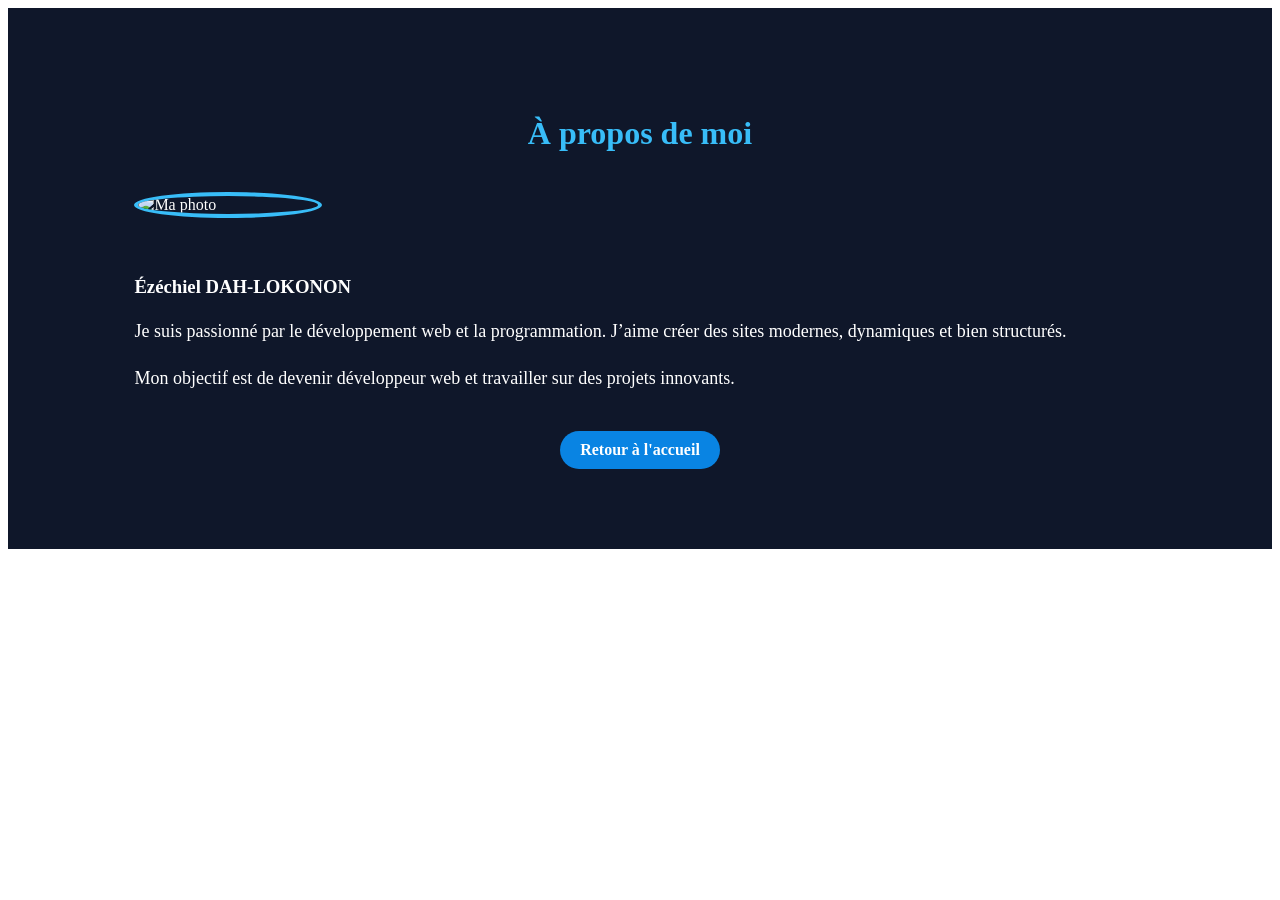
==== accueil1.html @ f8b642ae "Add files via upload" ====
<!DOCTYPE html>
<html lang="en">
<head>
    <meta charset="UTF-8">
    <meta name="viewport" content="width=device-width, initial-scale=1.0">
    <title>Document</title>
     <link rel="stylesheet" href="accueil1.css">
</head>
<body>
    <section id="about">
  <h2>À propos de moi</h2>
  <div class="about-container">
    <img src="/home/ezechiel-jesuwame-dah-lokonon/Images/IMG_20260319_111918_190.jpg" alt="Ma photo" width="150">
    <div>
      <h3>Ézéchiel DAH-LOKONON</h3>
      <p>
        Je suis passionné par le développement web et la programmation.
        J’aime créer des sites modernes, dynamiques et bien structurés.
      </p>
      <p>
        Mon objectif est de devenir développeur web et travailler sur
        des projets innovants.
      </p>
    </div>
  </div>
 <div class="centre">
  <a href="portf.html" class="retour">Retour à l'accueil</a>
 </div>
</section>
</body>
</html>
---- accueil1.css ----
/* ===== SECTION A PROPOS ===== */
#about {
  background: #0f172a;
  padding: 80px 10%;
  color: white;
}

#about h2 {
  text-align: center;
  font-size: 32px;
  margin-bottom: 40px;
  color: #38bdf8;
}

.about-container {
  display: flex;
  align-items: center;
  gap: 40px;
  flex-wrap: wrap;
}

.about-container img {
  width: 180px;
  border-radius: 50%;
  border: 4px solid #38bdf8;
}

.about-container p {
  font-size: 18px;
  line-height: 1.6;
}

.retour {
  display: inline-block;
  margin-top: 20px;
  padding: 10px 20px;
  background-color: #0984e3;
  color: white;
  text-decoration: none;
  border-radius: 25px;
  font-weight: bold;
  transition: 0.3s;
}

.retour:hover {
  background-color: #0652DD;
  transform: scale(1.05);
}

.centre {
  text-align: center;
}
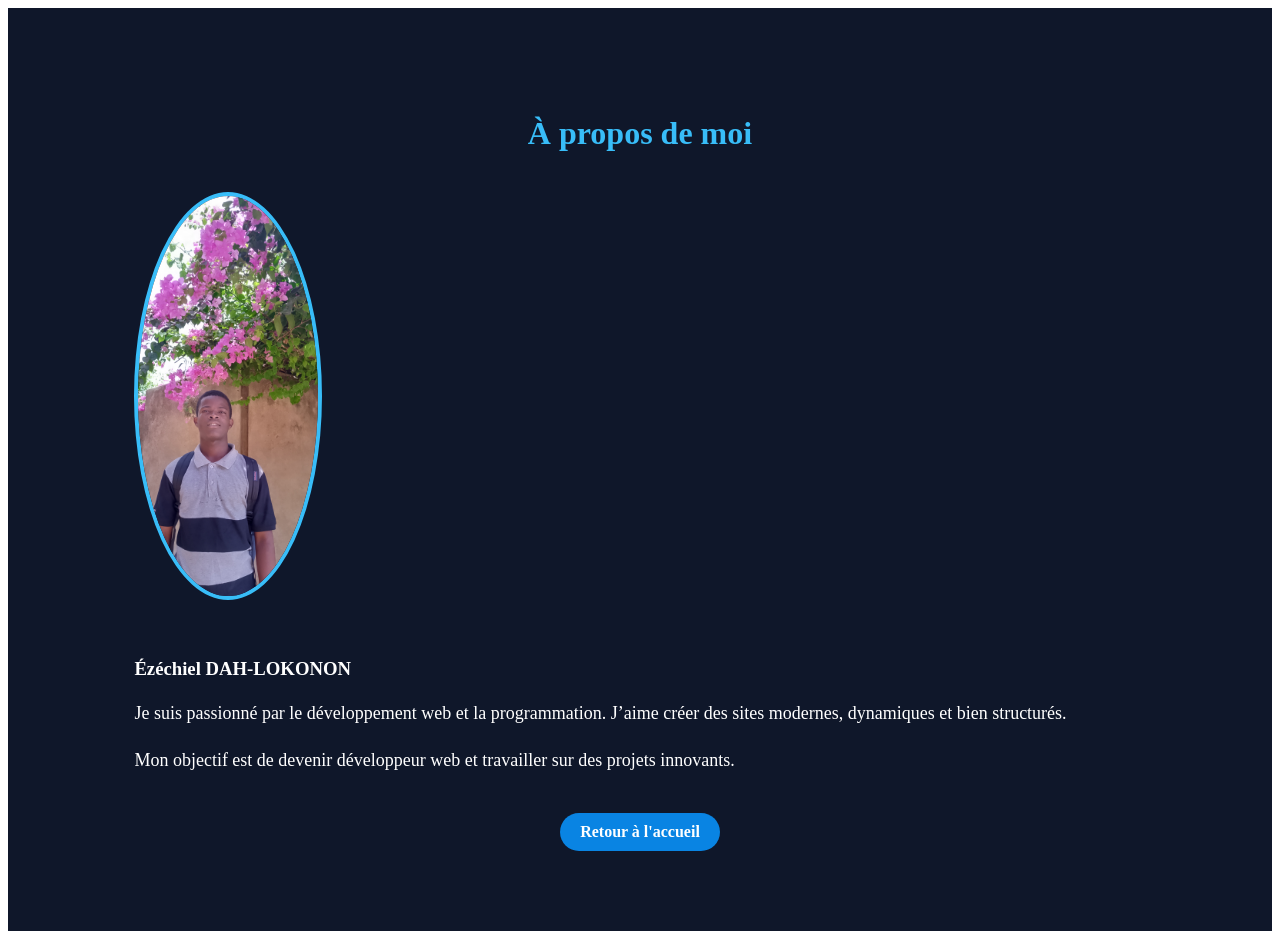
==== commit 303d095d: "Update image source path in accueil1.html" ====
--- a/accueil1.html
+++ b/accueil1.html
@@ -10,7 +10,7 @@
     <section id="about">
   <h2>À propos de moi</h2>
   <div class="about-container">
-    <img src="/home/ezechiel-jesuwame-dah-lokonon/Images/IMG_20260319_111918_190.jpg" alt="Ma photo" width="150">
+    <img src="IMG_20260319_111918_190.jpg" alt="Ma photo" width="150">
     <div>
       <h3>Ézéchiel DAH-LOKONON</h3>
       <p>
@@ -24,8 +24,8 @@
     </div>
   </div>
  <div class="centre">
-  <a href="portf.html" class="retour">Retour à l'accueil</a>
+  <a href="index.html" class="retour">Retour à l'accueil</a>
  </div>
 </section>
 </body>
-</html>+</html>
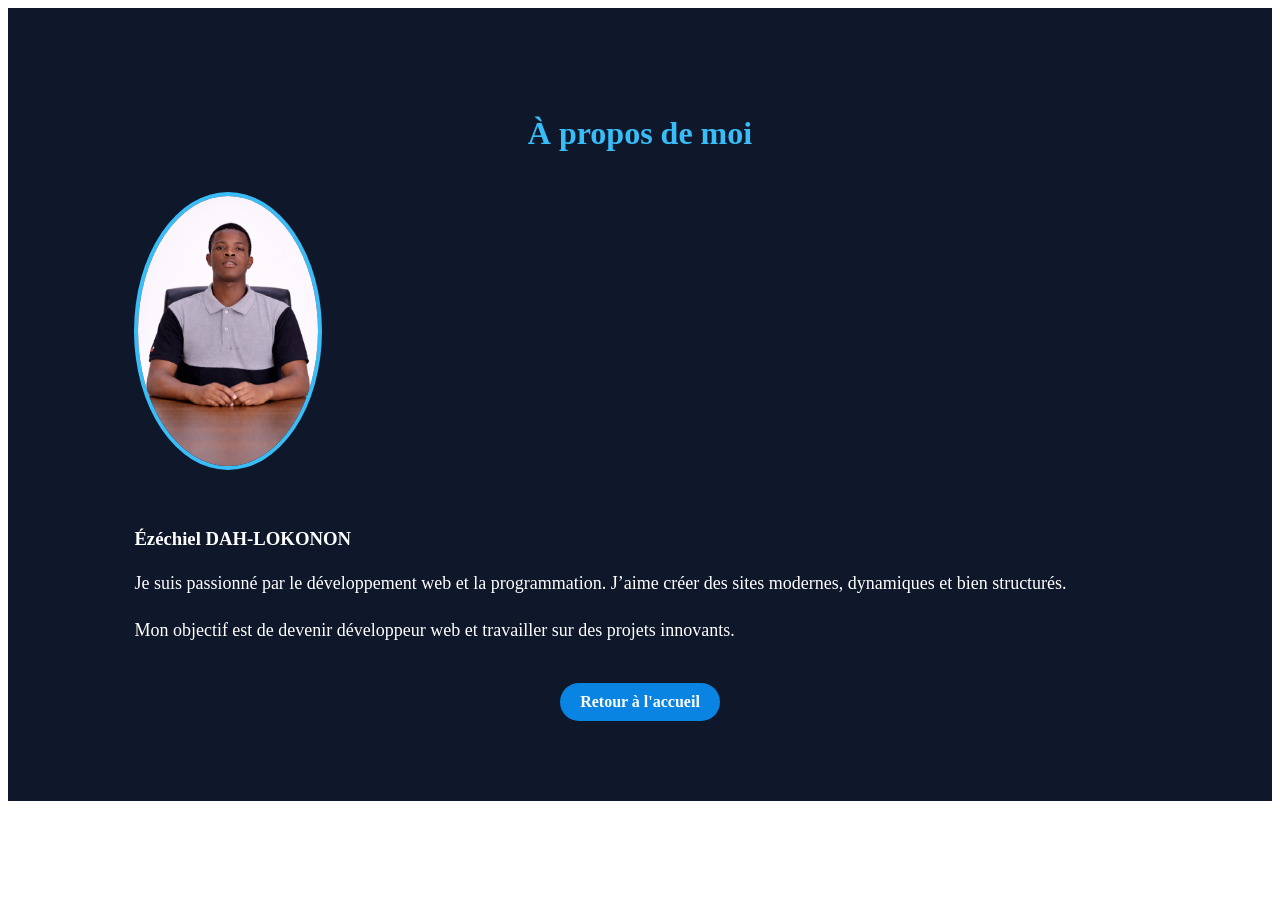
==== commit b237b275: "Update accueil1.html" ====
--- a/accueil1.html
+++ b/accueil1.html
@@ -10,7 +10,7 @@
     <section id="about">
   <h2>À propos de moi</h2>
   <div class="about-container">
-    <img src="IMG_20260319_111918_190.jpg" alt="Ma photo" width="150">
+    <img src="file_00000000cea4720ab1f042d2f91b3ea4.png" alt="Ma photo" width="150">
     <div>
       <h3>Ézéchiel DAH-LOKONON</h3>
       <p>
